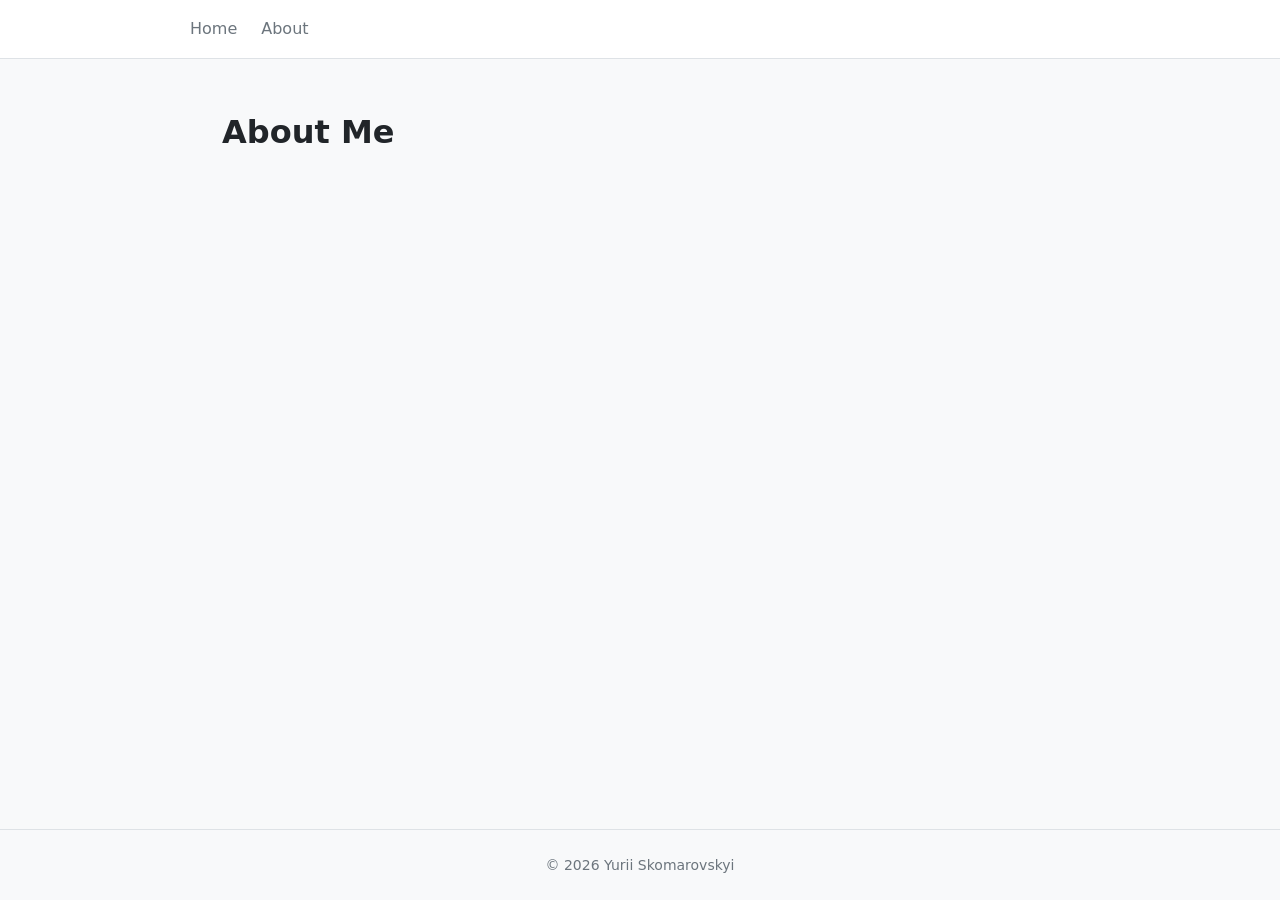
==== about.html @ 13a2a56d "Initial commit: add basee project structure" ====
<!DOCTYPE html>
<html lang="en">
<head>
  <meta charset="UTF-8" />
  <meta name="viewport" content="width=device-width, initial-scale=1.0" />
  <title>About — Yurii</title>
  <link rel="stylesheet" href="css/style.css" />
</head>
<body>
  <header>
    <nav>
      <a href="index.html">Home</a>
      <a href="about.html">About</a>
    </nav>
  </header>

  <main>
    <section class="about">
      <h1>About Me</h1>
      <!-- Заповнимо на уроці -->
    </section>
  </main>

  <footer>
    <p>&copy; 2026 Yurii Skomarovskyi</p>
  </footer>

  <script src="js/app.js"></script>
</body>
</html>
---- css/style.css ----
/* Base reset */
*, *::before, *::after {
  box-sizing: border-box;
  margin: 0;
  padding: 0;
}

/* Variables */
:root {
  --bg:       #f8f9fa;
  --surface:  #ffffff;
  --text:     #212529;
  --muted:    #6c757d;
  --accent:   #4f46e5;
  --border:   #dee2e6;
  --radius:   8px;
}

/* Typography */
body {
  font-family: 'Segoe UI', system-ui, -apple-system, sans-serif;
  font-size: 16px;
  line-height: 1.6;
  color: var(--text);
  background: var(--bg);
  min-height: 100vh;
  display: flex;
  flex-direction: column;
}

/* Header / Nav */
header {
  background: var(--surface);
  border-bottom: 1px solid var(--border);
  padding: 1rem 2rem;
}

nav {
  display: flex;
  gap: 1.5rem;
  max-width: 900px;
  margin: 0 auto;
}

nav a {
  color: var(--muted);
  text-decoration: none;
  font-weight: 500;
  transition: color 0.2s;
}

nav a:hover {
  color: var(--accent);
}

/* Main content */
main {
  flex: 1;
  max-width: 900px;
  width: 100%;
  margin: 0 auto;
  padding: 3rem 2rem;
}

/* Hero section */
.hero h1 {
  font-size: 2.8rem;
  font-weight: 700;
  margin-bottom: 0.5rem;
  color: var(--text);
}

.tagline {
  font-size: 1.2rem;
  color: var(--accent);
  font-weight: 500;
  margin-bottom: 1rem;
}

.description {
  color: var(--muted);
  max-width: 600px;
}

/* About section */
.about h1 {
  font-size: 2rem;
  margin-bottom: 1.5rem;
}

/* Footer */
footer {
  text-align: center;
  padding: 1.5rem;
  color: var(--muted);
  font-size: 0.875rem;
  border-top: 1px solid var(--border);
}
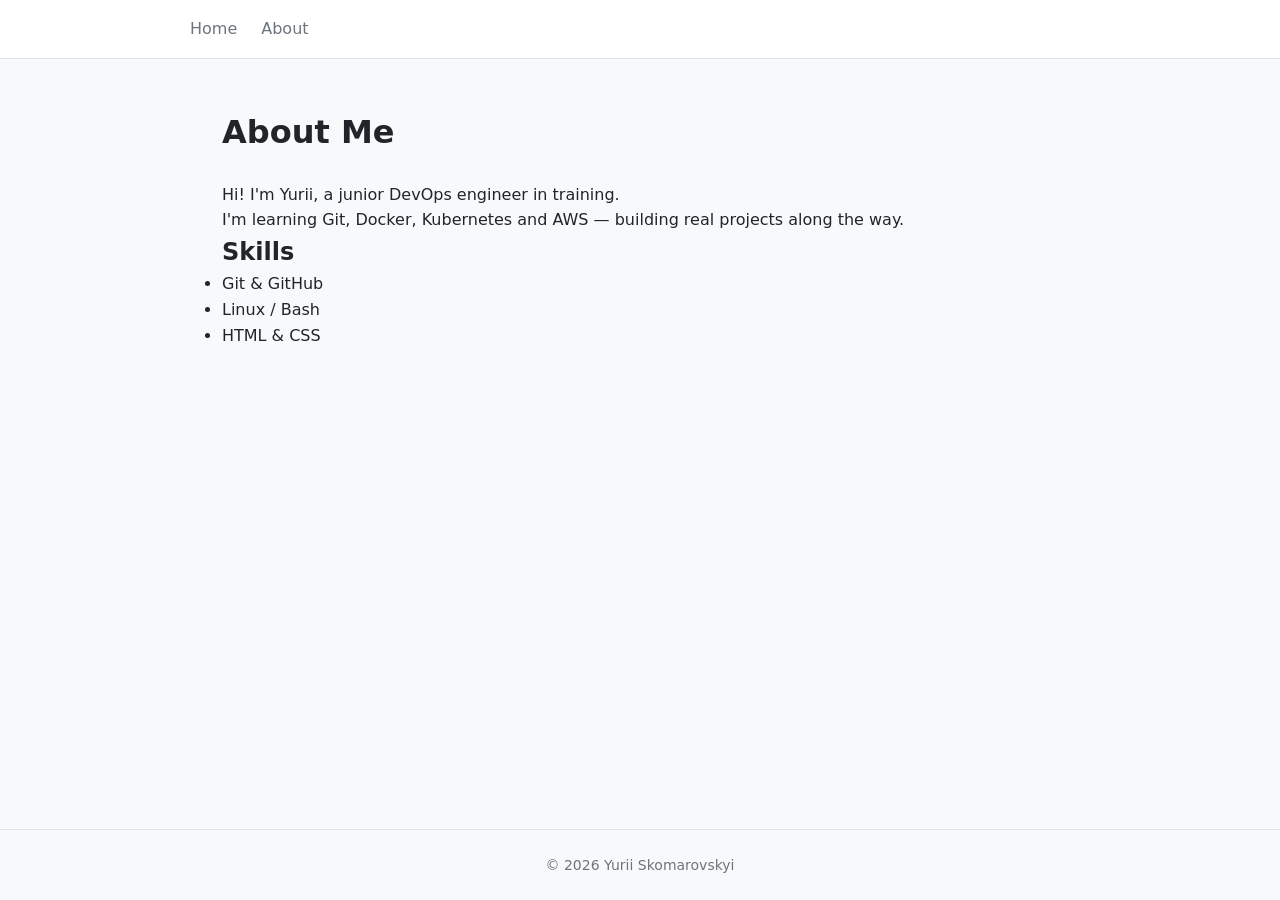
==== commit 73d2f690: "Add content to about page" ====
--- a/about.html
+++ b/about.html
@@ -17,7 +17,14 @@
   <main>
     <section class="about">
       <h1>About Me</h1>
-      <!-- Заповнимо на уроці -->
+      <p>Hi! I'm Yurii, a junior DevOps engineer in training.</p>
+      <p>I'm learning Git, Docker, Kubernetes and AWS — building real projects along the way.</p>
+      <h2>Skills</h2>
+      <ul>
+        <li>Git & GitHub</li>
+        <li>Linux / Bash</li>
+        <li>HTML & CSS</li>
+      </ul>
     </section>
   </main>
 
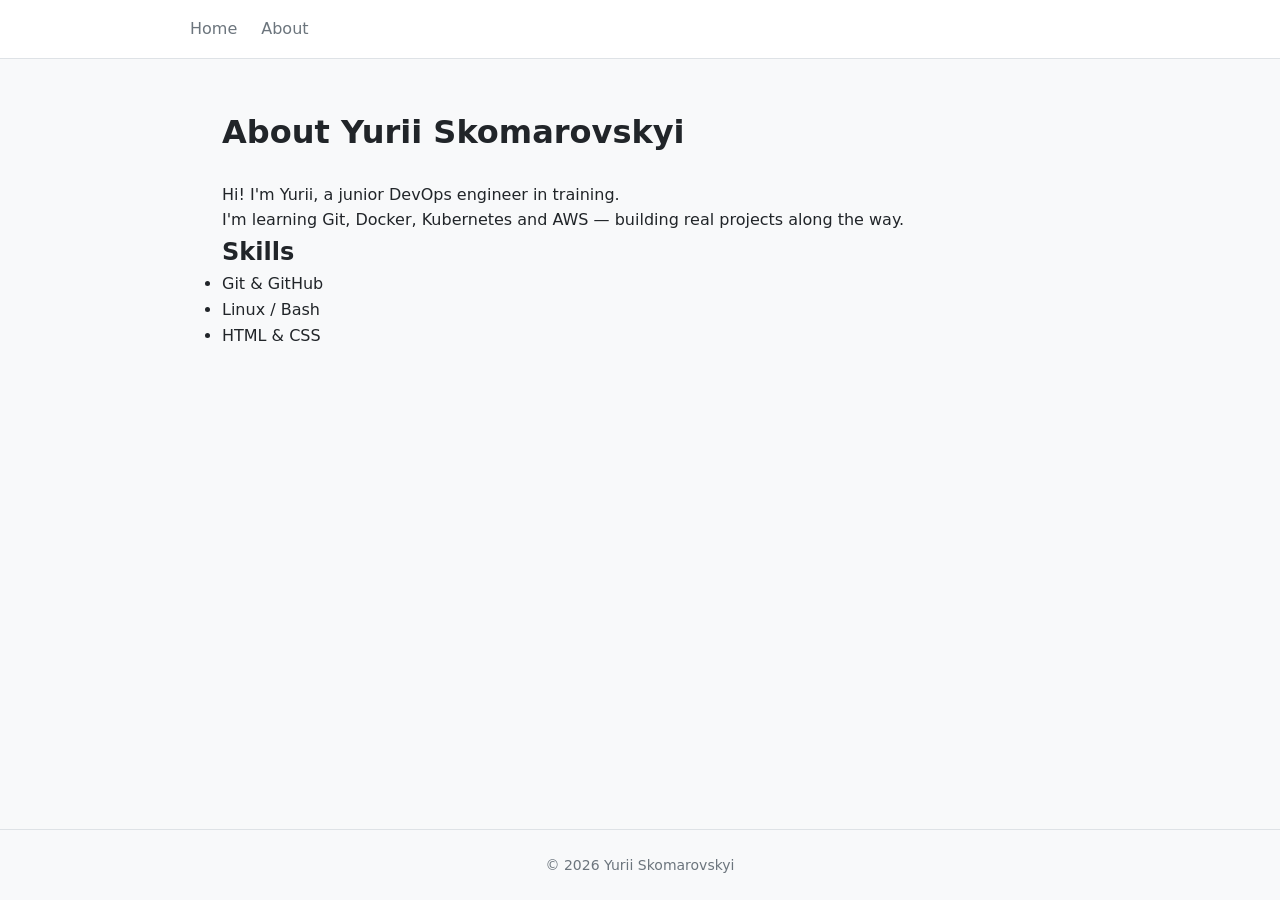
==== commit ceb1cea8: "Update about page heading" ====
--- a/about.html
+++ b/about.html
@@ -16,7 +16,7 @@
 
   <main>
     <section class="about">
-      <h1>About Me</h1>
+      <h1>About Yurii Skomarovskyi</h1>
       <p>Hi! I'm Yurii, a junior DevOps engineer in training.</p>
       <p>I'm learning Git, Docker, Kubernetes and AWS — building real projects along the way.</p>
       <h2>Skills</h2>
--- a/css/style.css
+++ b/css/style.css
@@ -88,6 +88,25 @@
   margin-bottom: 1.5rem;
 }
 
+/* Dark mode */
+body.dark {
+  --bg:      #1a1a2e;
+  --surface: #16213e;
+  --text:    #e0e0e0;
+  --muted:   #a0a0b0;
+  --border:  #2a2a4a;
+}
+
+#theme-toggle {
+  margin-left: auto;
+  background: none;
+  border: 1px solid var(--border);
+  border-radius: var(--radius);
+  padding: 0.25rem 0.75rem;
+  cursor: pointer;
+  font-size: 1rem;
+}
+
 /* Footer */
 footer {
   text-align: center;
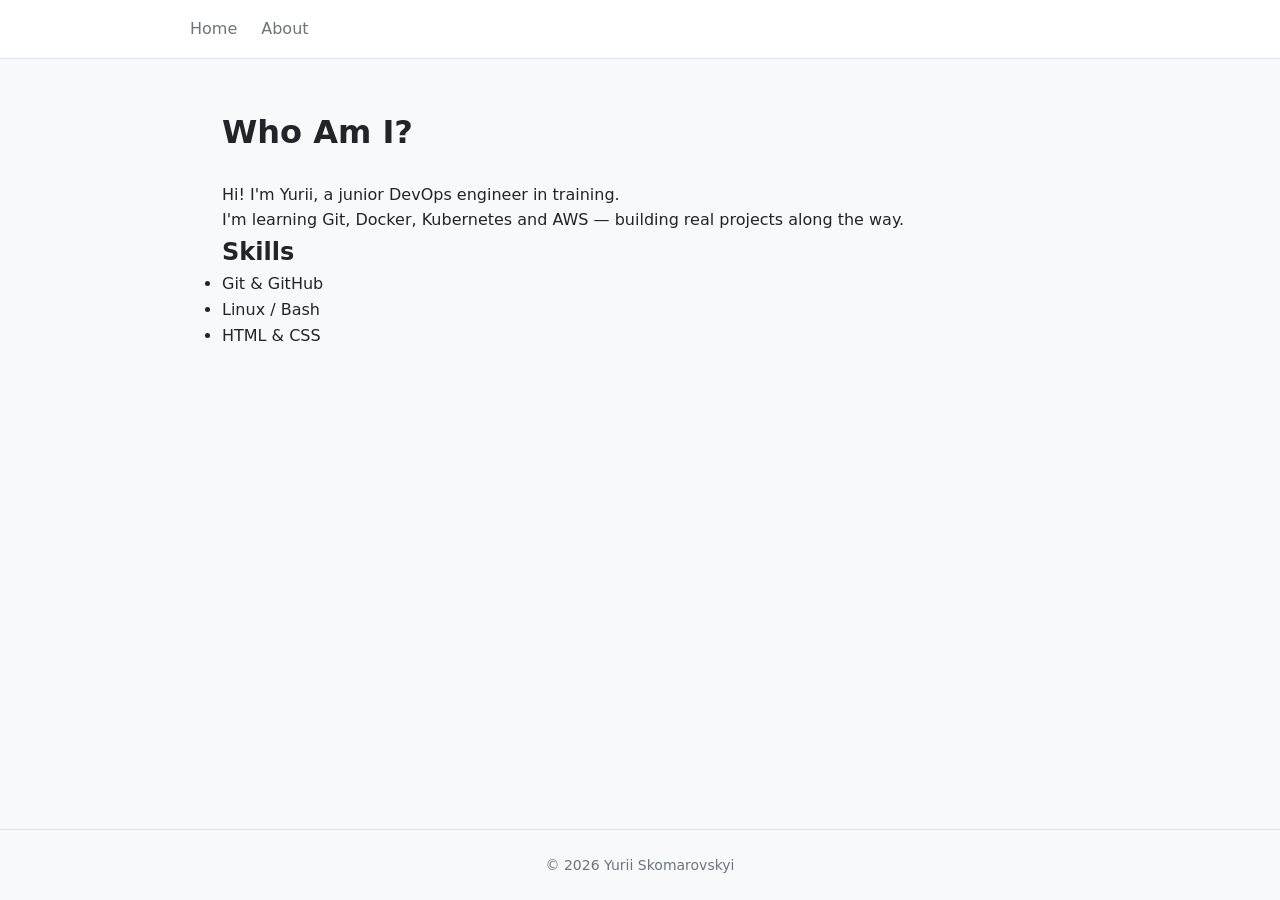
==== commit 95a4df28: "Change about heading on main" ====
--- a/about.html
+++ b/about.html
@@ -16,7 +16,7 @@
 
   <main>
     <section class="about">
-      <h1>About Yurii Skomarovskyi</h1>
+      <h1>Who Am I?</h1>
       <p>Hi! I'm Yurii, a junior DevOps engineer in training.</p>
       <p>I'm learning Git, Docker, Kubernetes and AWS — building real projects along the way.</p>
       <h2>Skills</h2>
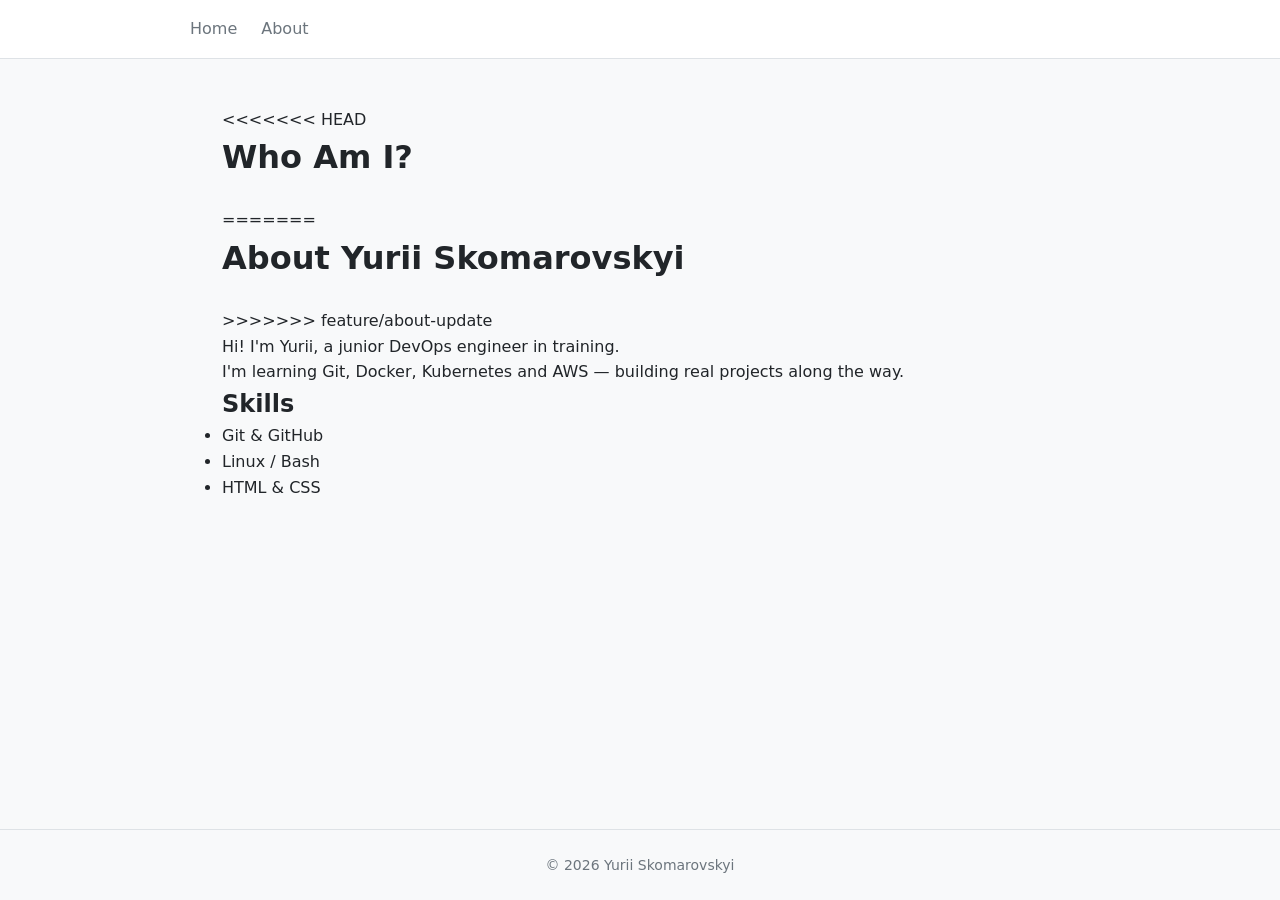
==== commit a5d7b242: "Resolve merge conflict: keep Who Am I heading" ====
--- a/about.html
+++ b/about.html
@@ -16,7 +16,11 @@
 
   <main>
     <section class="about">
+<<<<<<< HEAD
       <h1>Who Am I?</h1>
+=======
+      <h1>About Yurii Skomarovskyi</h1>
+>>>>>>> feature/about-update
       <p>Hi! I'm Yurii, a junior DevOps engineer in training.</p>
       <p>I'm learning Git, Docker, Kubernetes and AWS — building real projects along the way.</p>
       <h2>Skills</h2>
